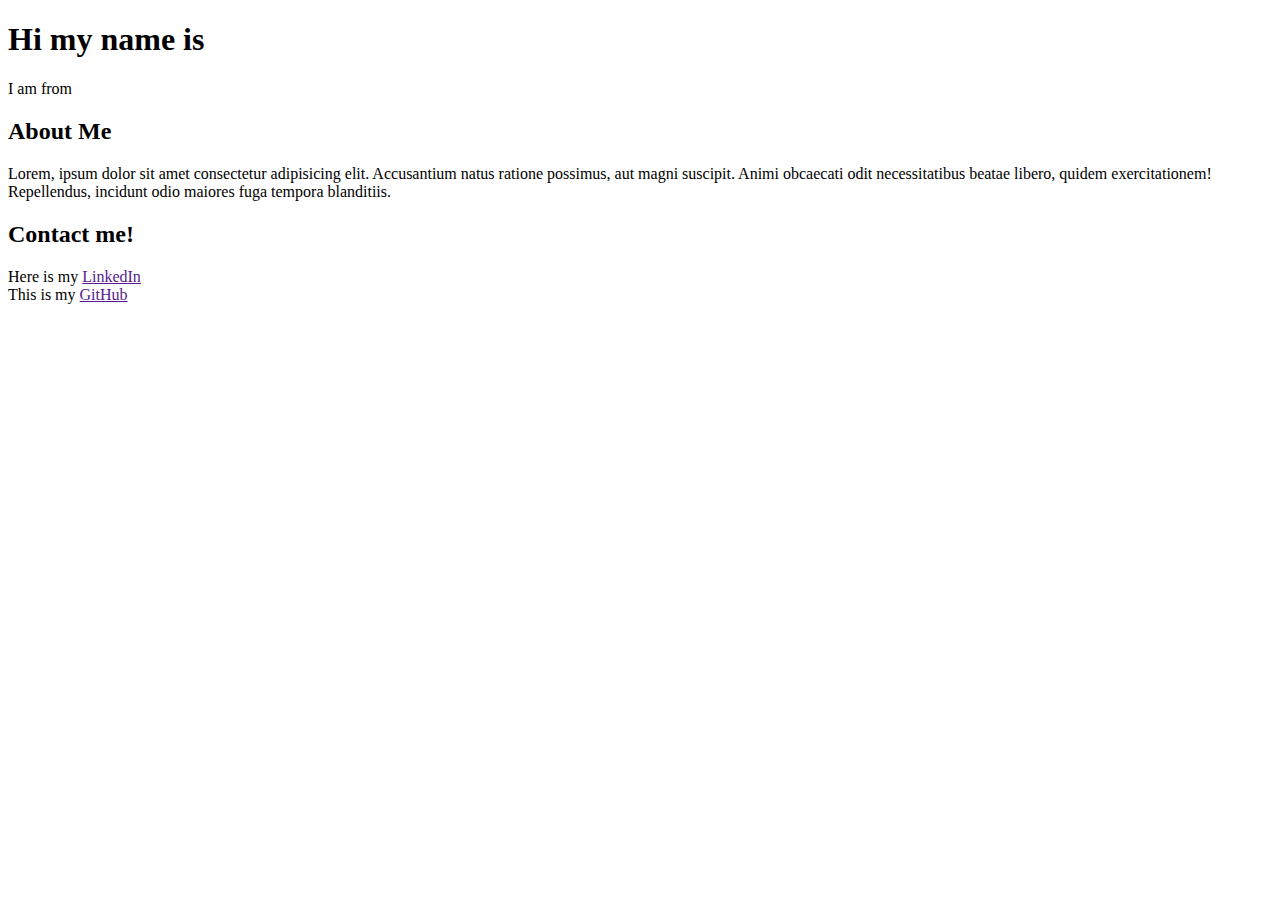
==== index.html @ 7fd8e7f0 "added inquirer async promise calls" ====
<!DOCTYPE html>
<html lang="en">
<head>
    <meta charset="UTF-8">
    <meta name="viewport" content="width=device-width, initial-scale=1.0">
    <meta http-equiv="X-UA-Compatible" content="ie=edge">
    <title>Document</title>
</head>
<body>
    <header>
        <h1>Hi my name is </h1>
        <p>I am from </p>
    </header>
    <h2>About Me</h2> 
    <p>
        Lorem, ipsum dolor sit amet consectetur adipisicing elit. Accusantium natus ratione possimus, aut magni suscipit. Animi obcaecati odit necessitatibus beatae libero, quidem exercitationem! Repellendus, incidunt odio maiores fuga tempora blanditiis.
    </p>

    <h2>Contact me!</h2>
    <li>
        Here is my 
        <a href="">LinkedIn</a>
    </li>
    <li>
        This is my 
        <a href="">GitHub</a>
    </li>
    
</body>
</html>
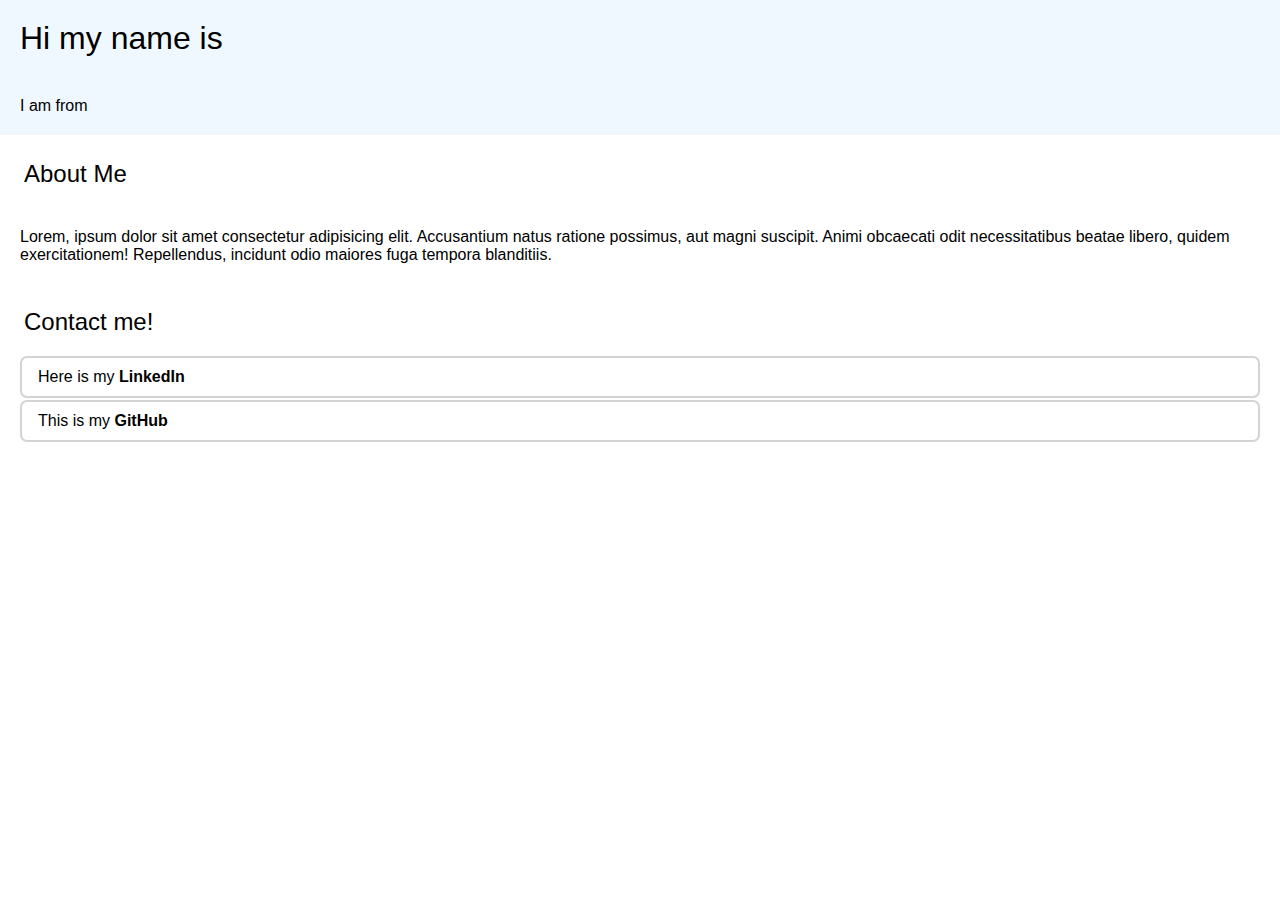
==== commit 2f7d3072: "changed p to div and added styling" ====
--- a/index.html
+++ b/index.html
@@ -5,6 +5,7 @@
     <meta name="viewport" content="width=device-width, initial-scale=1.0">
     <meta http-equiv="X-UA-Compatible" content="ie=edge">
     <title>Document</title>
+    <link rel="stylesheet" href="./style.css"></link>
 </head>
 <body>
     <header>
@@ -17,14 +18,19 @@
     </p>
 
     <h2>Contact me!</h2>
-    <li>
-        Here is my 
-        <a href="">LinkedIn</a>
-    </li>
-    <li>
-        This is my 
-        <a href="">GitHub</a>
-    </li>
-    
+    <div>
+        <!-- <span> -->
+            Here is my 
+            <a href="">LinkedIn</a>
+        <!-- </span> -->
+    </div>
+    <div>
+        <span>
+            This is my 
+            <a href="">GitHub</a>
+        </span>
+        
+    </div>
+
 </body>
 </html>--- a/style.css
+++ b/style.css
@@ -0,0 +1,41 @@
+body {
+    margin: 0;
+    font-family: Verdana, Geneva, Tahoma, sans-serif;
+}
+
+header {
+    background-color: aliceblue;
+}
+
+h1, p {
+    margin: 0;
+    padding: 20px;
+    font-weight: lighter;
+}
+
+h2, div {
+    /* font-family: Arial, Helvetica, sans-serif; */
+    padding-left: 1em;
+    padding-top: 0.2em; 
+}
+
+h2 {
+    font-weight: lighter;
+    /* margin-top: 0.2em; */
+}
+
+div {
+    border: 2px solid lightgray;
+    border-radius: 7px;
+    margin-left: 20px;
+    margin-right: 20px;
+    margin-bottom: 2px;
+    padding-bottom: 10px;
+    padding-top: 10px;
+}
+
+a {
+    text-decoration: none;
+    font-weight: bold;
+    color: black;
+}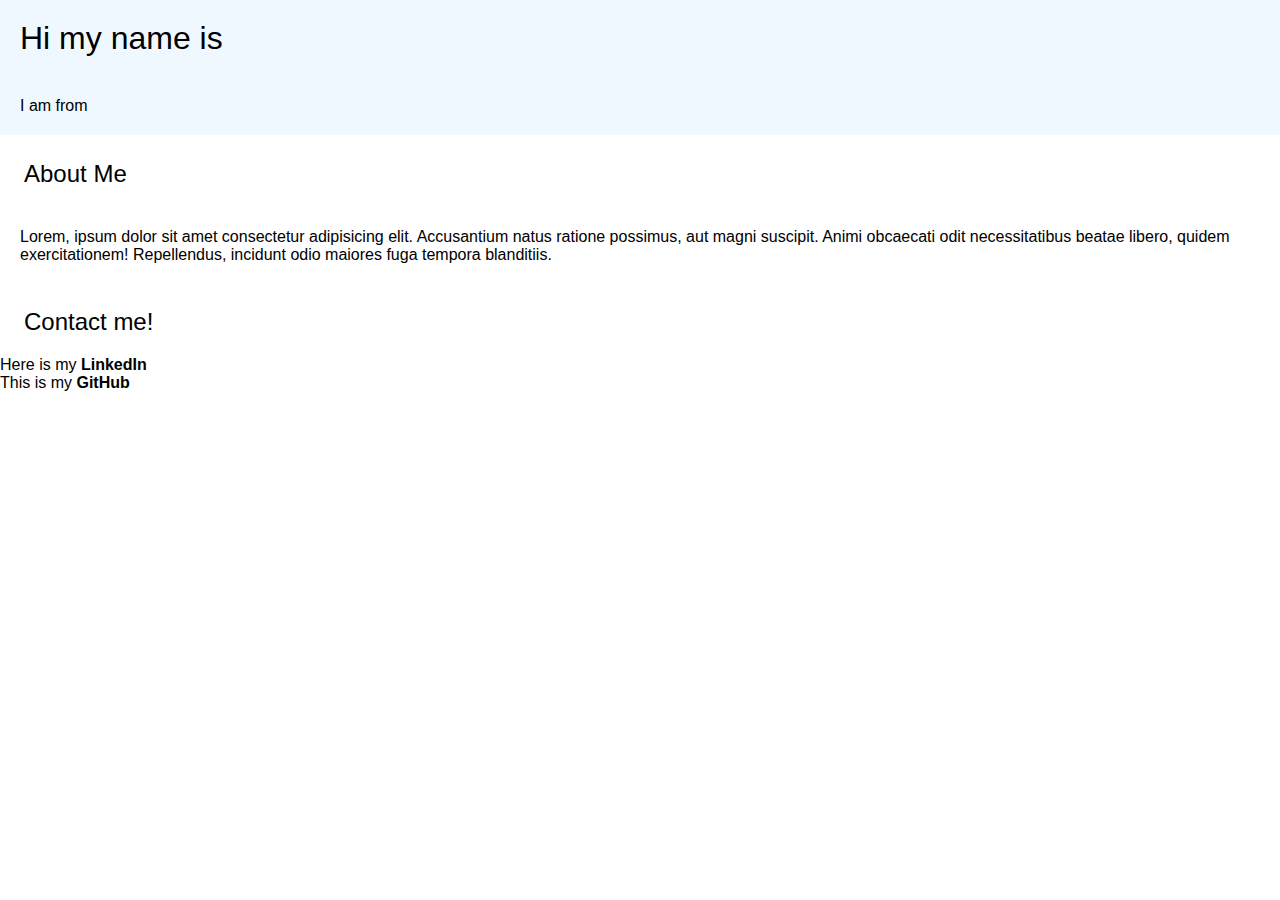
==== commit 3c4dfe79: "merged" ====
--- a/index.html
+++ b/index.html
@@ -18,19 +18,14 @@
     </p>
 
     <h2>Contact me!</h2>
-    <div>
-        <!-- <span> -->
-            Here is my 
-            <a href="">LinkedIn</a>
-        <!-- </span> -->
-    </div>
-    <div>
-        <span>
-            This is my 
-            <a href="">GitHub</a>
-        </span>
-        
-    </div>
-
+    <li>
+        Here is my 
+        <a href="">LinkedIn</a>
+    </li>
+    <li>
+        This is my 
+        <a href="">GitHub</a>
+    </li>
+    
 </body>
 </html>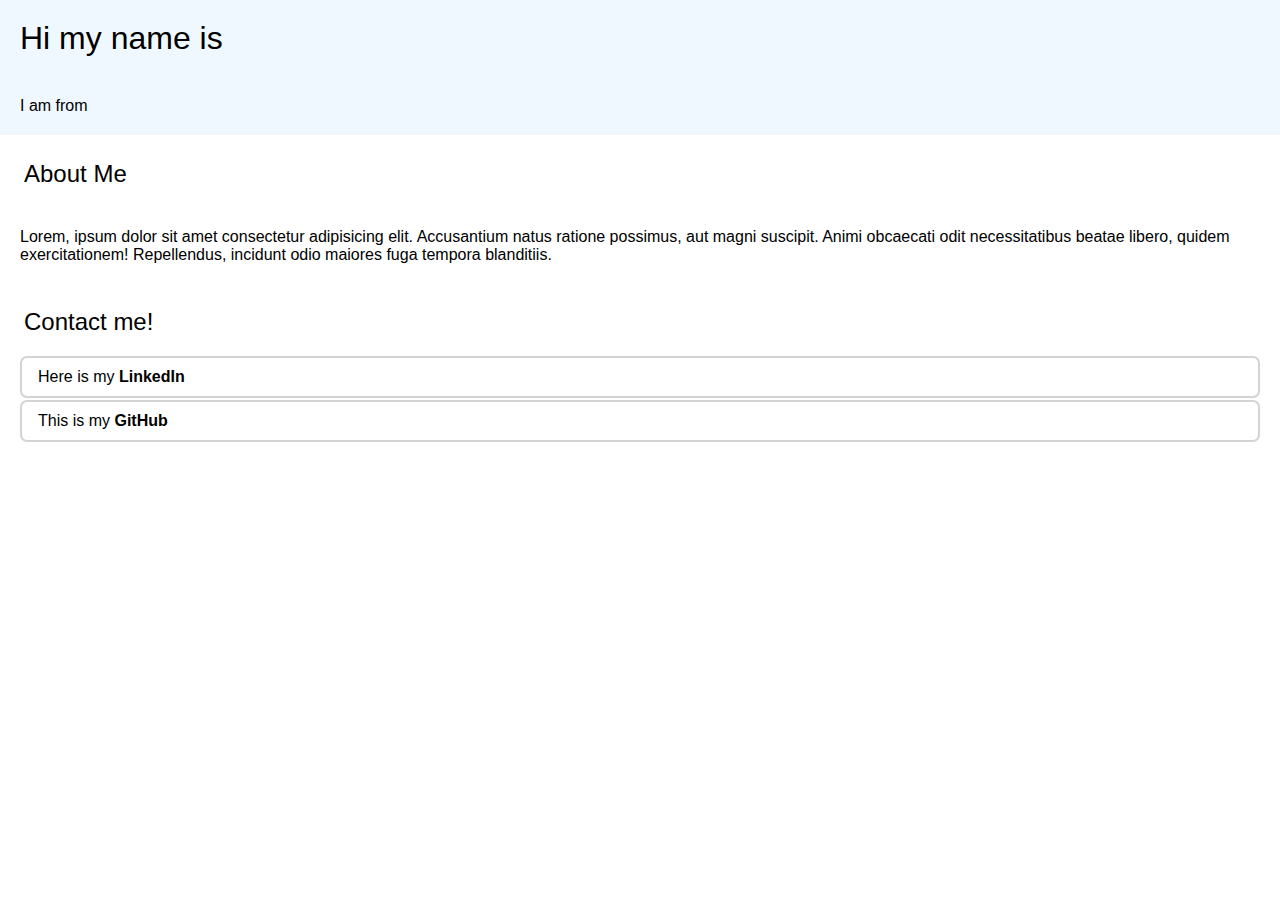
==== commit 8dc56f82: "changed li to div" ====
--- a/index.html
+++ b/index.html
@@ -18,14 +18,14 @@
     </p>
 
     <h2>Contact me!</h2>
-    <li>
+    <div>
         Here is my 
         <a href="">LinkedIn</a>
-    </li>
-    <li>
+    </div>
+    <div>
         This is my 
         <a href="">GitHub</a>
-    </li>
+    </div>
     
 </body>
 </html>